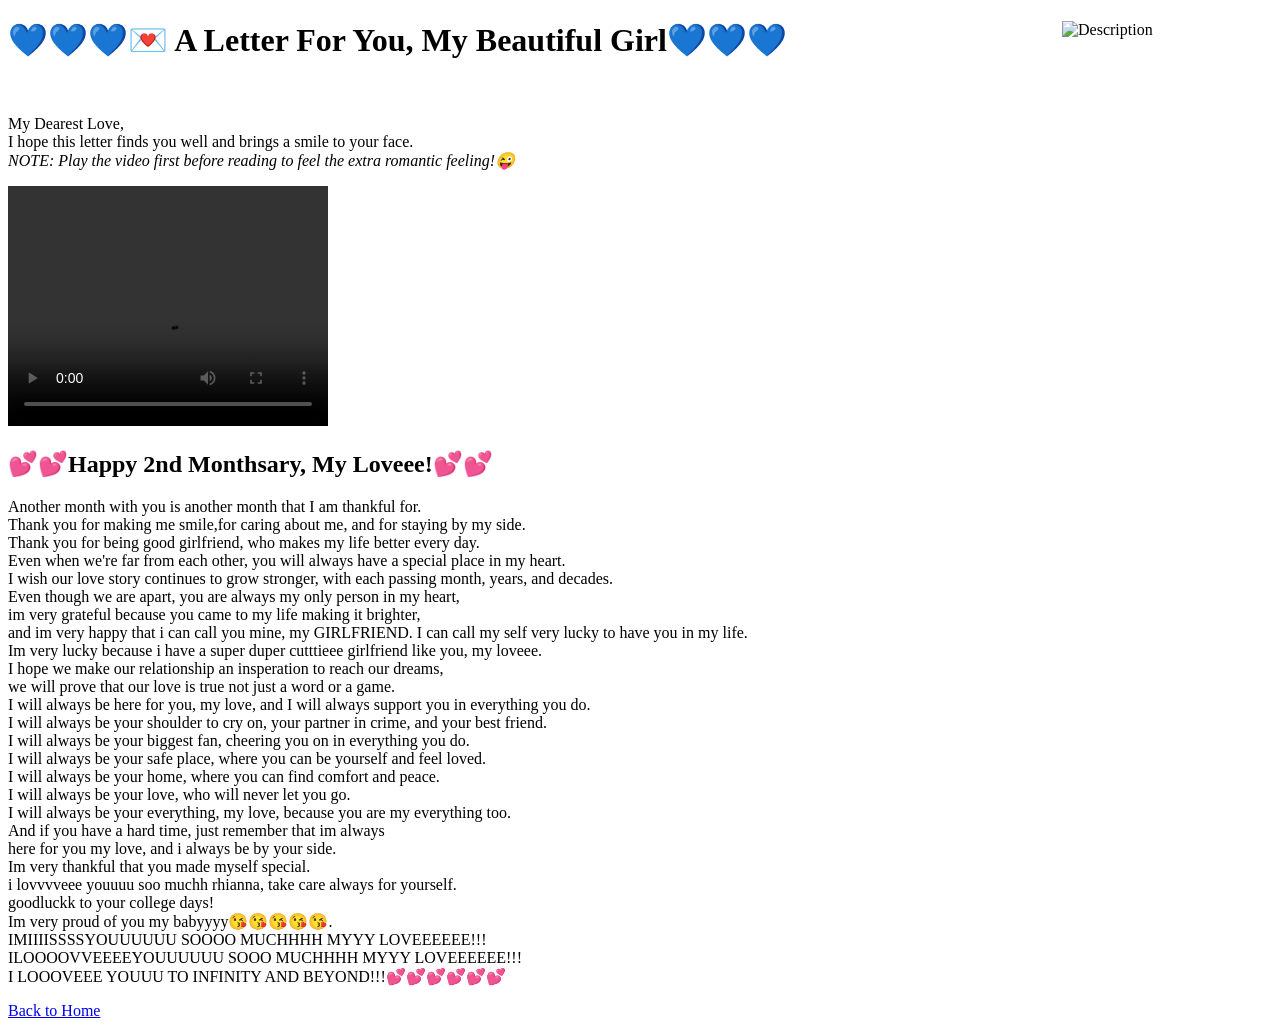
==== letter.html @ 17f67110 "Add files via upload" ====
<!DOCTYPE html>
<html>
<head>
  <title>A Letter For My Beautiful Girl</title>
  <meta name="viewport" content="width=device-width, initial-scale=1.0">
</head>
<body>
  <div>
    <img src="photo_23_2026-08-09_04-45-33.jpg" alt="Description" style="float: right; margin-right: 10px; width: 200px; height: auto;">
  </div>
  <h1>💙💙💙💌 A Letter For You, My Beautiful Girl💙💙💙</h1>
  <br>
  <p>My Dearest Love,<br>
  I hope this letter finds you well and brings a smile to your face.<br>
  <i>NOTE: Play the video first before reading to feel the extra romantic feeling!😜</i></p> 
  <video width="320" height="240" controls playsinline>
    <source src="mykindofwomen.mp4" type="video/mp4">
    Your browser does not support the video tag.
  </video>
  
  <h2>💕💕Happy 2nd Monthsary, My Loveee!💕💕</h2>
  <p>Another month with you is another month that I am thankful for.<br>
  Thank you for making me smile,for caring about me, and for staying by my side.<br>
  Thank you for being good girlfriend, who makes my life better every day.<br>
  Even when we're far from each other, you will always have a special place in my heart.<br>
  I wish our love story continues to grow stronger, with each passing month, years, and decades.<br>
  Even though we are apart, you are always my only person in my heart,<br>
  im very grateful because you came to my life making it brighter,<br>
  and im very happy that i can call you mine, my GIRLFRIEND.
  I can call my self very lucky to have you in my life.<br>
  Im very lucky because i have a super duper cutttieee girlfriend like you, my loveee.<br>
 I hope we make our relationship an insperation to reach our dreams,<br>
 we will prove that our love is true not just a word or a game.<br>
  I will always be here for you, my love, and I will always support you in everything you do.<br>
  I will always be your shoulder to cry on, your partner in crime, and your best friend.<br>
  I will always be your biggest fan, cheering you on in everything you do.<br>
  I will always be your safe place, where you can be yourself and feel loved.<br>
  I will always be your home, where you can find comfort and peace.<br>
  I will always be your love, who will never let you go.<br>
  I will always be your everything, my love, because you are my everything too.<br>
 And if you have a hard time, just remember that im always<br>
  here for you my love, and i always be by your side.<br>
 Im very thankful that you made myself special.<br>
 i lovvvveee youuuu soo muchh rhianna, take care always for yourself.<br>
 goodluckk to your college days!<br>
 Im very proud of you my babyyyy😘😘😘😘😘.<br>
 IMIIIISSSSYOUUUUUU SOOOO MUCHHHH MYYY LOVEEEEEE!!!<br>
 ILOOOOVVEEEEYOUUUUUU SOOO MUCHHHH MYYY LOVEEEEEE!!!<br>
 I LOOOVEEE YOUUU TO INFINITY AND BEYOND!!!💕💕💕💕💕💕
</p>

  <p><a href="index.html">Back to Home</a></p>
</body>
</html>
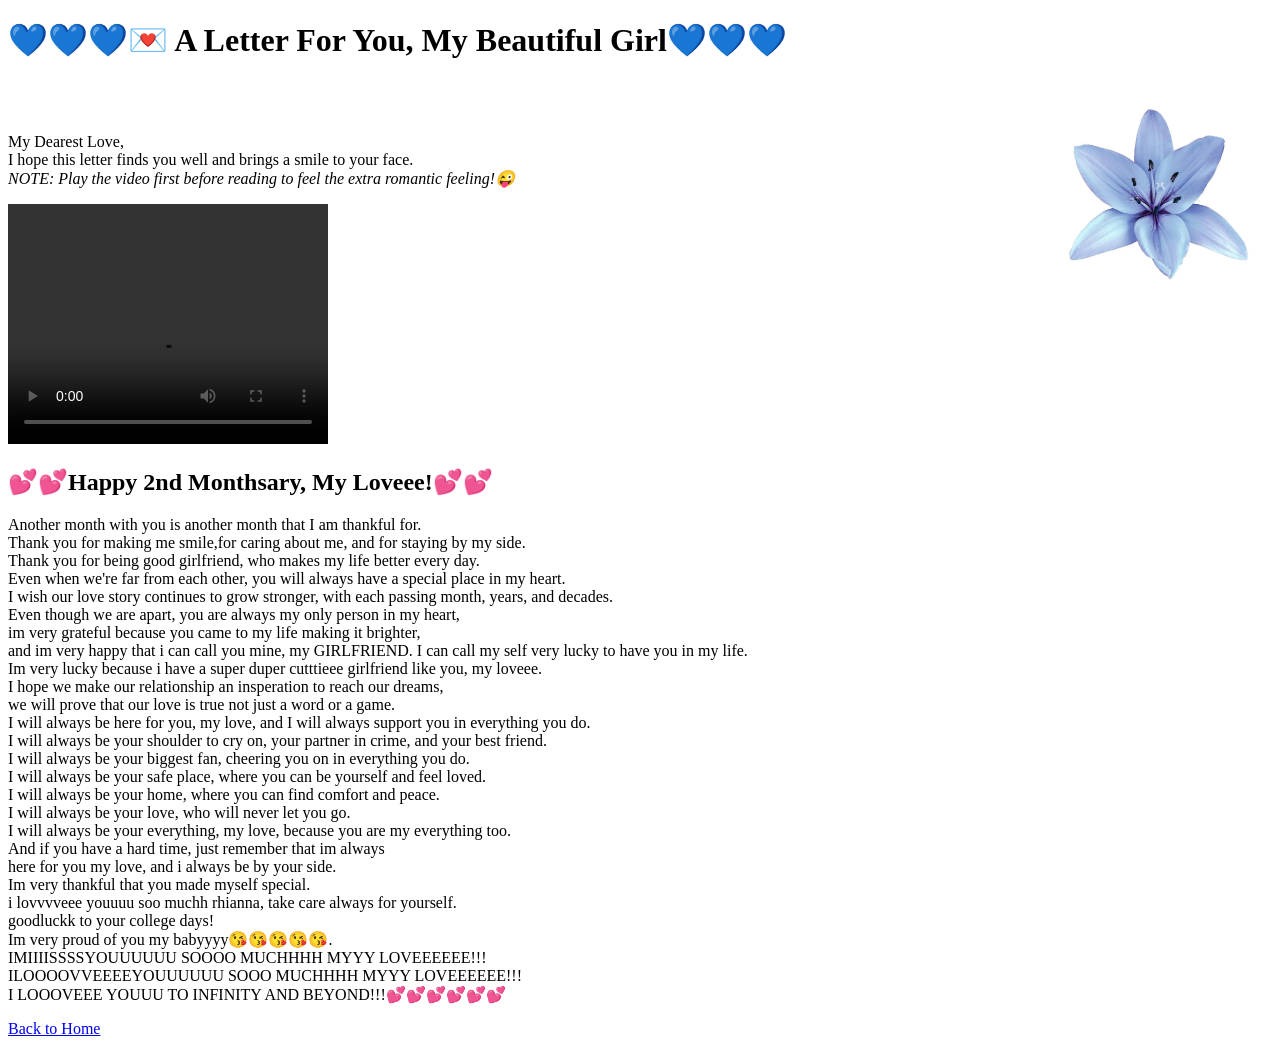
==== commit e95ed827: "adjust image" ====
--- a/letter.html
+++ b/letter.html
@@ -5,10 +5,12 @@
   <meta name="viewport" content="width=device-width, initial-scale=1.0">
 </head>
 <body>
+  
+  <h1>💙💙💙💌 A Letter For You, My Beautiful Girl💙💙💙</h1>
+  <br>
   <div>
     <img src="photo_23_2026-08-09_04-45-33.jpg" alt="Description" style="float: right; margin-right: 10px; width: 200px; height: auto;">
   </div>
-  <h1>💙💙💙💌 A Letter For You, My Beautiful Girl💙💙💙</h1>
   <br>
   <p>My Dearest Love,<br>
   I hope this letter finds you well and brings a smile to your face.<br>
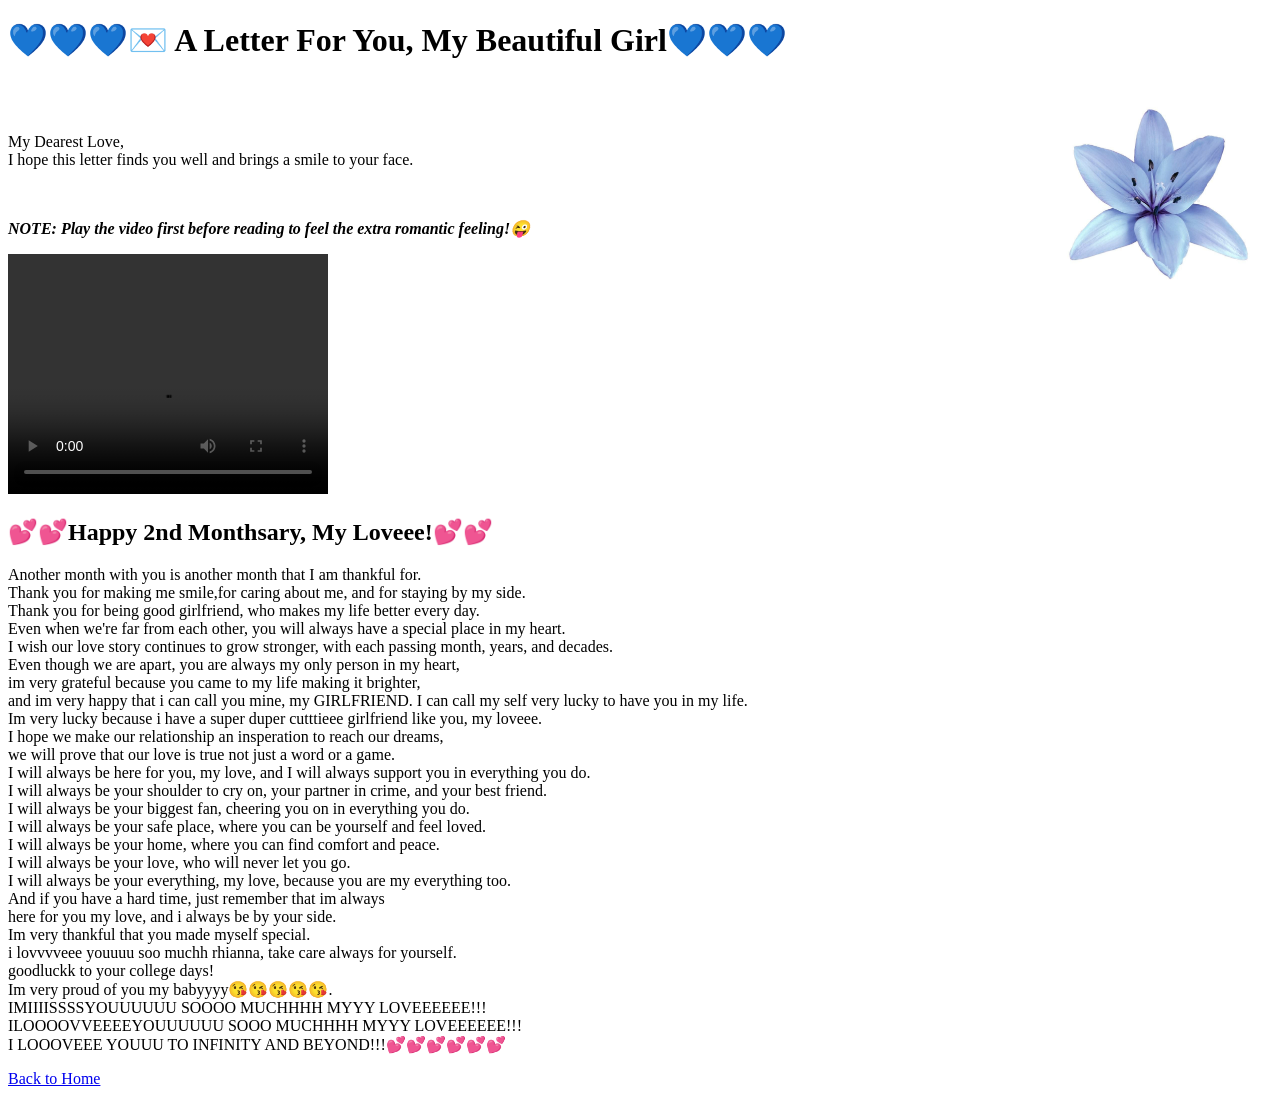
==== commit 34e80734: "word changes" ====
--- a/letter.html
+++ b/letter.html
@@ -13,8 +13,9 @@
   </div>
   <br>
   <p>My Dearest Love,<br>
-  I hope this letter finds you well and brings a smile to your face.<br>
-  <i>NOTE: Play the video first before reading to feel the extra romantic feeling!😜</i></p> 
+  I hope this letter finds you well and brings a smile to your face.</p>
+  <br>
+  <p><i><b>NOTE: Play the video first before reading to feel the extra romantic feeling!😜</b></i></p> 
   <video width="320" height="240" controls playsinline>
     <source src="mykindofwomen.mp4" type="video/mp4">
     Your browser does not support the video tag.
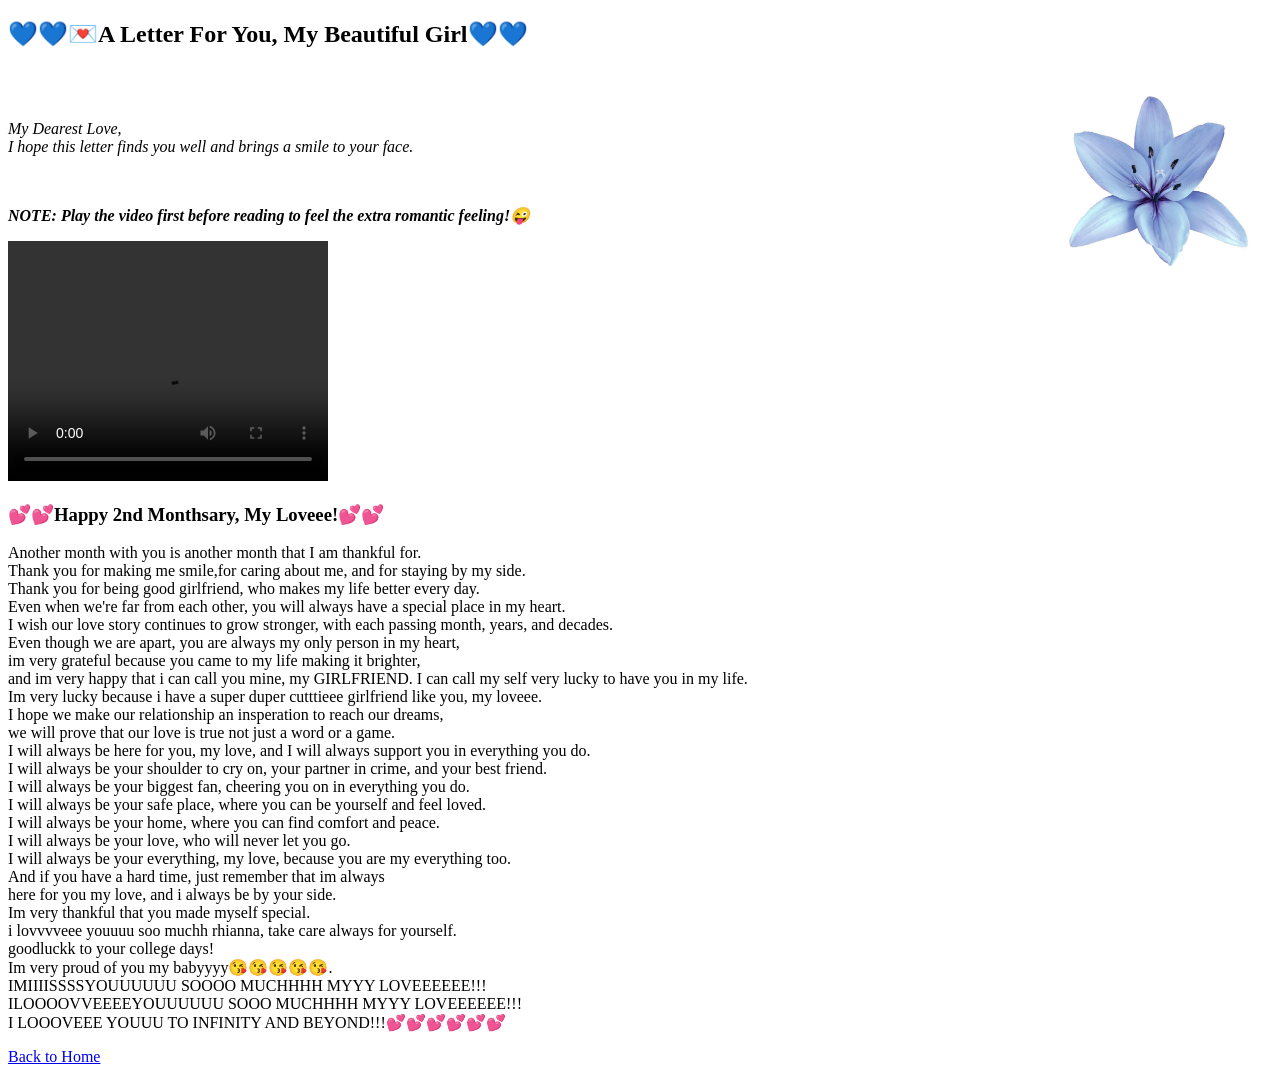
==== commit 7384f442: "word change" ====
--- a/letter.html
+++ b/letter.html
@@ -6,14 +6,14 @@
 </head>
 <body>
   
-  <h1>💙💙💙💌 A Letter For You, My Beautiful Girl💙💙💙</h1>
+  <h2>💙💙💌A Letter For You, My Beautiful Girl💙💙</h2>
   <br>
   <div>
     <img src="photo_23_2026-08-09_04-45-33.jpg" alt="Description" style="float: right; margin-right: 10px; width: 200px; height: auto;">
   </div>
   <br>
-  <p>My Dearest Love,<br>
-  I hope this letter finds you well and brings a smile to your face.</p>
+  <p><i>My Dearest Love,<br>
+  I hope this letter finds you well and brings a smile to your face.</i></p>
   <br>
   <p><i><b>NOTE: Play the video first before reading to feel the extra romantic feeling!😜</b></i></p> 
   <video width="320" height="240" controls playsinline>
@@ -21,7 +21,7 @@
     Your browser does not support the video tag.
   </video>
   
-  <h2>💕💕Happy 2nd Monthsary, My Loveee!💕💕</h2>
+  <h3>💕💕Happy 2nd Monthsary, My Loveee!💕💕</h3>
   <p>Another month with you is another month that I am thankful for.<br>
   Thank you for making me smile,for caring about me, and for staying by my side.<br>
   Thank you for being good girlfriend, who makes my life better every day.<br>
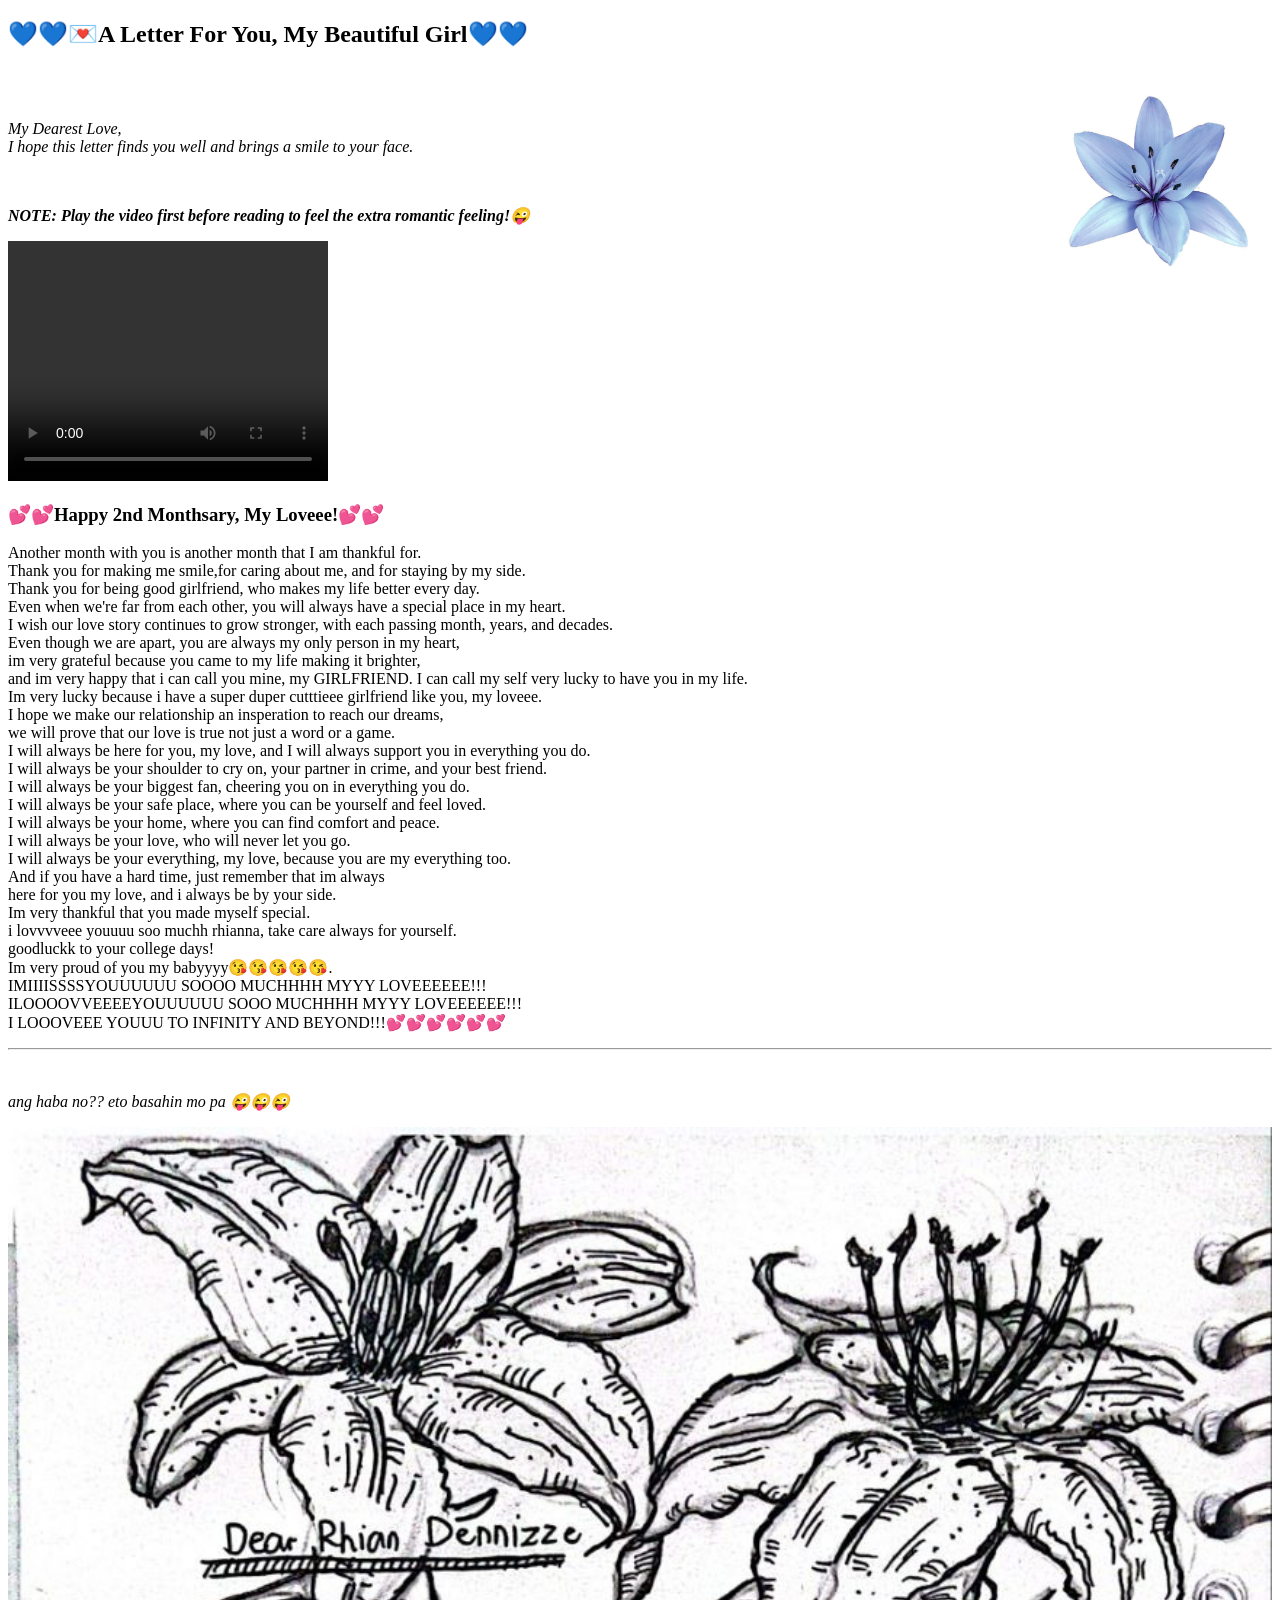
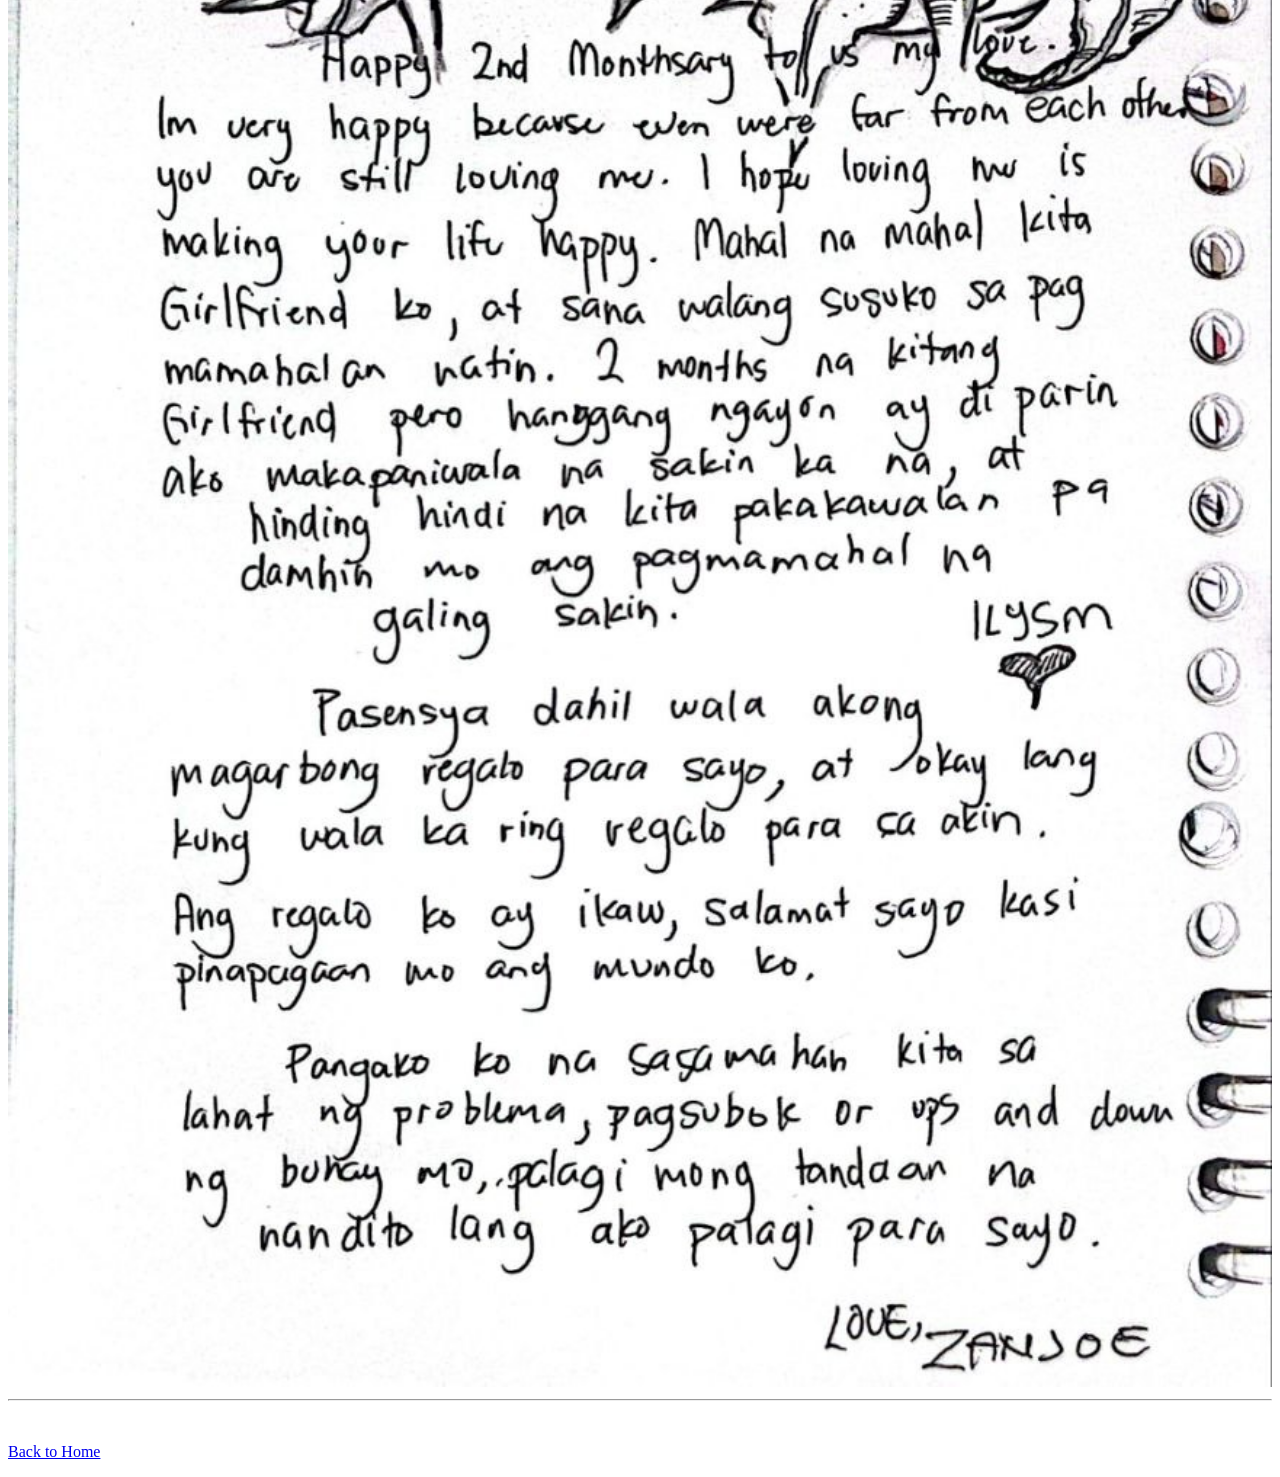
==== commit 8a939613: "add changes" ====
--- a/letter.html
+++ b/letter.html
@@ -8,9 +8,7 @@
   
   <h2>💙💙💌A Letter For You, My Beautiful Girl💙💙</h2>
   <br>
-  <div>
     <img src="photo_23_2026-08-09_04-45-33.jpg" alt="Description" style="float: right; margin-right: 10px; width: 200px; height: auto;">
-  </div>
   <br>
   <p><i>My Dearest Love,<br>
   I hope this letter finds you well and brings a smile to your face.</i></p>
@@ -51,7 +49,12 @@
  ILOOOOVVEEEEYOUUUUUU SOOO MUCHHHH MYYY LOVEEEEEE!!!<br>
  I LOOOVEEE YOUUU TO INFINITY AND BEYOND!!!💕💕💕💕💕💕
 </p>
-
+<hr>
+<br>
+<p><i>ang haba no?? eto basahin mo pa 😜😜😜</i></p>
+<img src="photo_34_2026-08-09_18-33-18.jpg" alt="Pic 1" style="width: 100%;">
+<hr>
+<br>
   <p><a href="index.html">Back to Home</a></p>
 </body>
 </html>
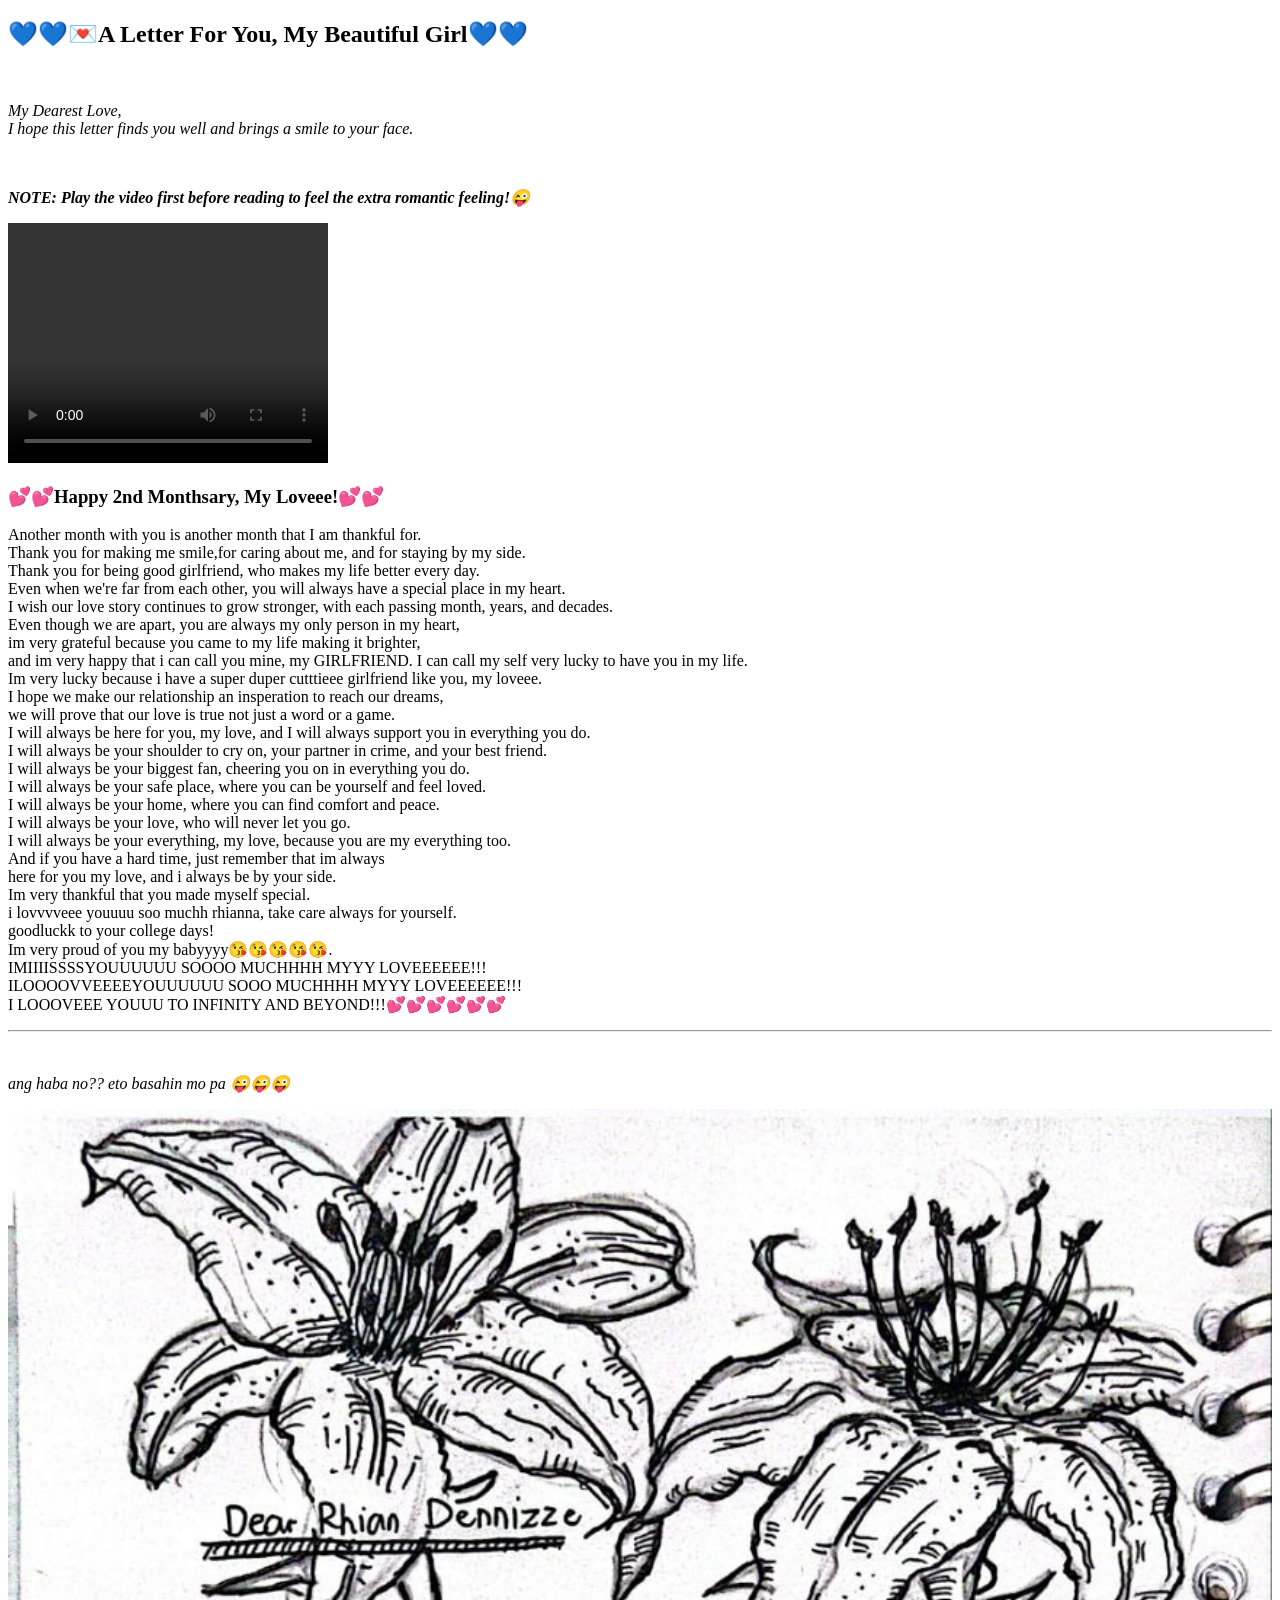
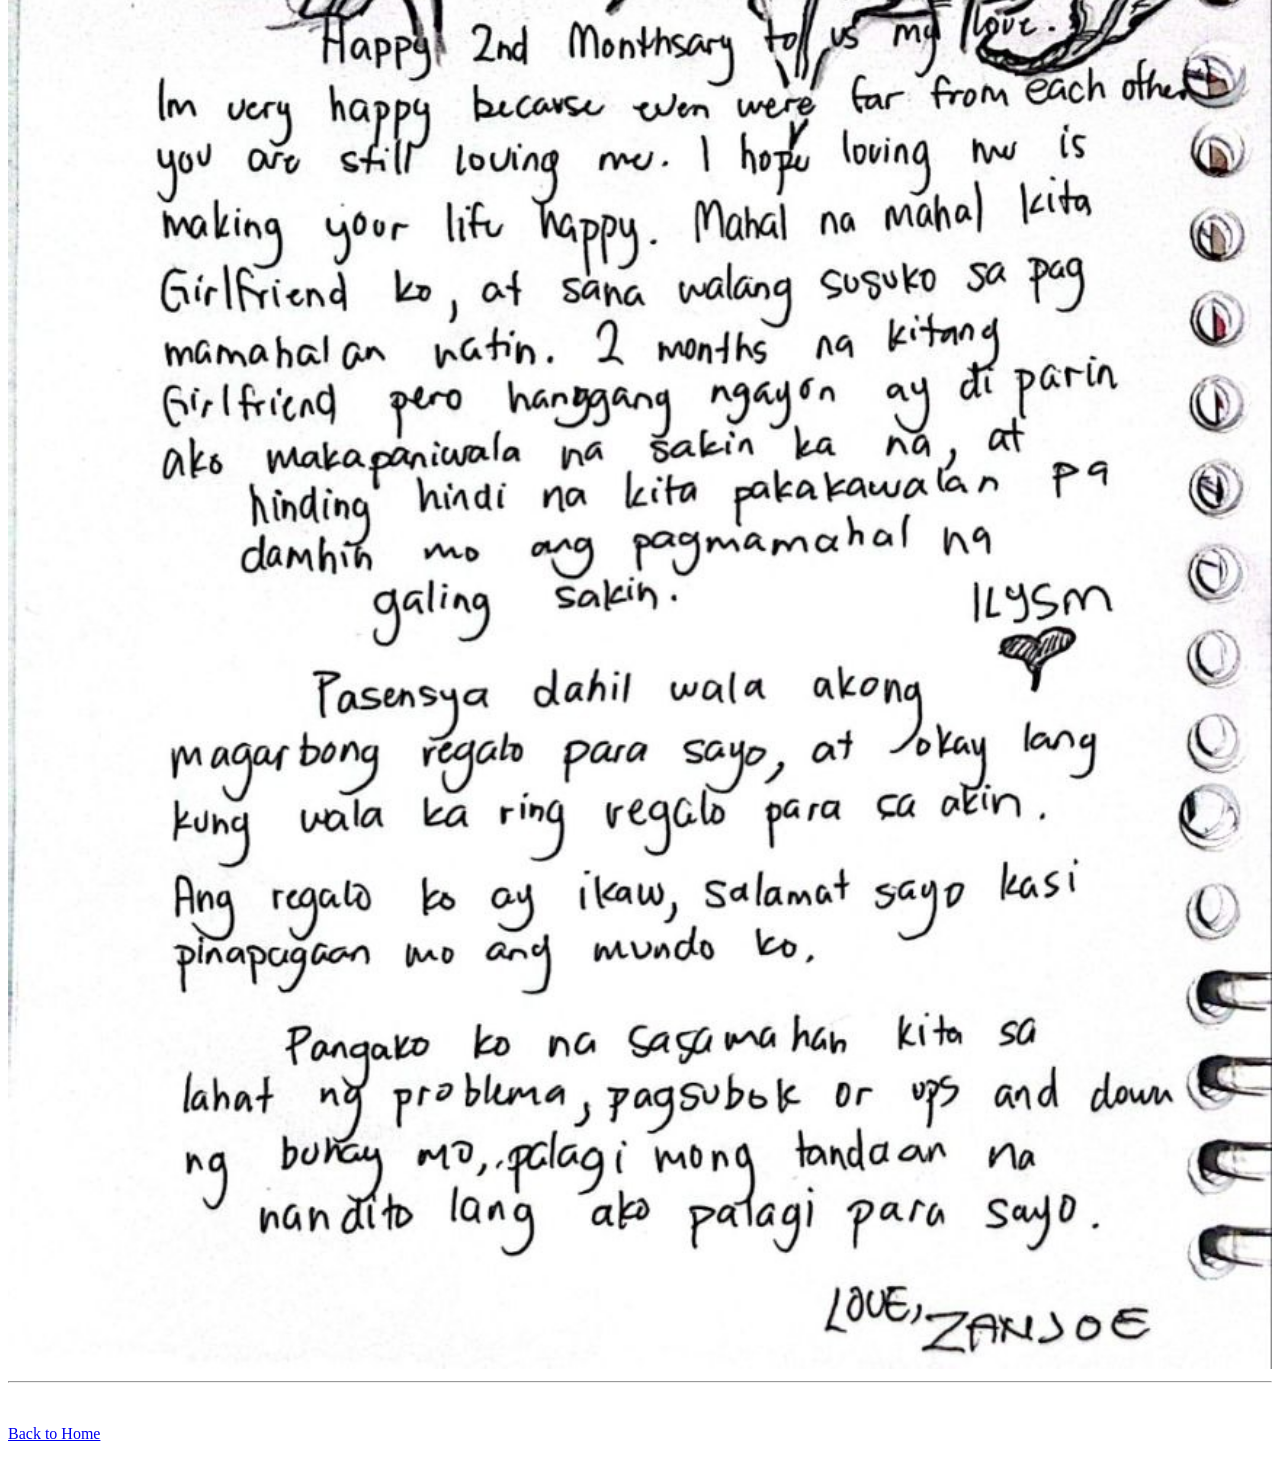
==== commit 4ab29481: "Update letter.html" ====
--- a/letter.html
+++ b/letter.html
@@ -7,8 +7,6 @@
 <body>
   
   <h2>💙💙💌A Letter For You, My Beautiful Girl💙💙</h2>
-  <br>
-    <img src="photo_23_2026-08-09_04-45-33.jpg" alt="Description" style="float: right; margin-right: 10px; width: 200px; height: auto;">
   <br>
   <p><i>My Dearest Love,<br>
   I hope this letter finds you well and brings a smile to your face.</i></p>
